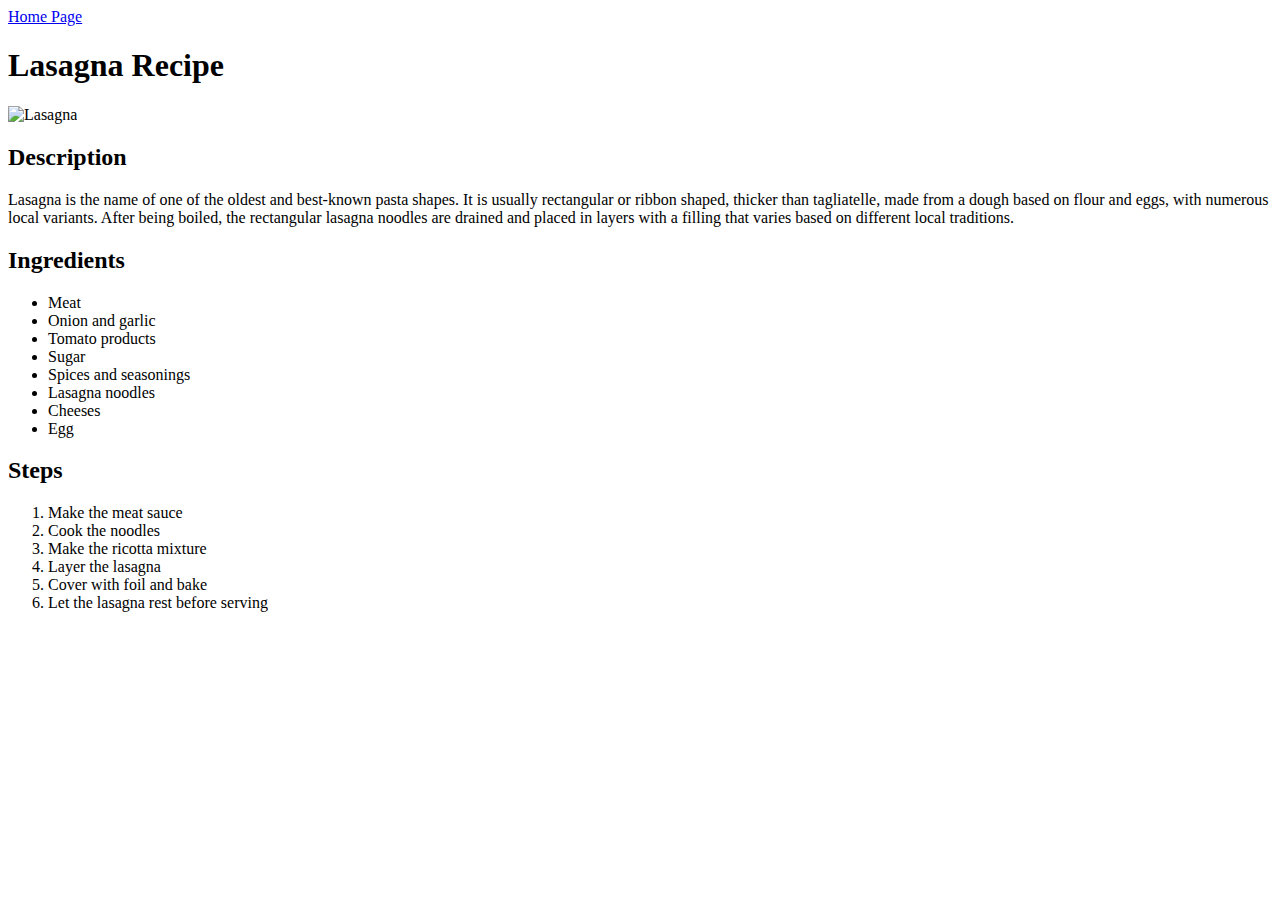
==== recipes/lasagna.html @ cae91c09 "Recipes, Ingredients, and Steps Listed and Functioning." ====
<!DOCTYPE html>
<html lang="en">
    <head>
        <meta charset="UTF-8">
        <title>Lasagna Recipe by Walgreens</title>    
    </head>
    <body>
        <a href="../index.html">Home Page</a>
        <h1>Lasagna Recipe</h1>
        <img src="https://www.allrecipes.com/thmb/9ErE7RrzzpeOQ3Engk2yWtnLlX4=/0x512/filters:no_upscale():max_bytes(150000):strip_icc()/23600-worlds-best-lasagna-DDMFS-4x3-1196-24c5401652934ffb96d3d94bc9fbe2d7.jpg" height="192" width="256" alt="Lasagna">
        
         <h2>Description</h2>
         <p>Lasagna is the name of one of the oldest and best-known pasta shapes. It is usually rectangular or ribbon shaped, thicker than tagliatelle, made from a dough based on flour and eggs, with numerous local variants. After being boiled, the rectangular lasagna noodles are drained and placed in layers with a filling that varies based on different local traditions. </p>
         <h2>Ingredients</h2>
            <ul>
                <li>Meat</li>
                <li>Onion and garlic</li>
                <li>Tomato products</li>
                <li>Sugar</li>
                <li>Spices and seasonings</li>
                <li>Lasagna noodles</li>
                <li>Cheeses</li>
                <li>Egg</li>
            </ul>
        <h2>Steps</h2>
            <ol>
                <li>Make the meat sauce</li>
                <li>Cook the noodles</li>
                <li>Make the ricotta mixture</li>
                <li>Layer the lasagna</li>
                <li>Cover with foil and bake</li>
                <li>Let the lasagna rest before serving</li>
            </ol>
    </body>
</html>
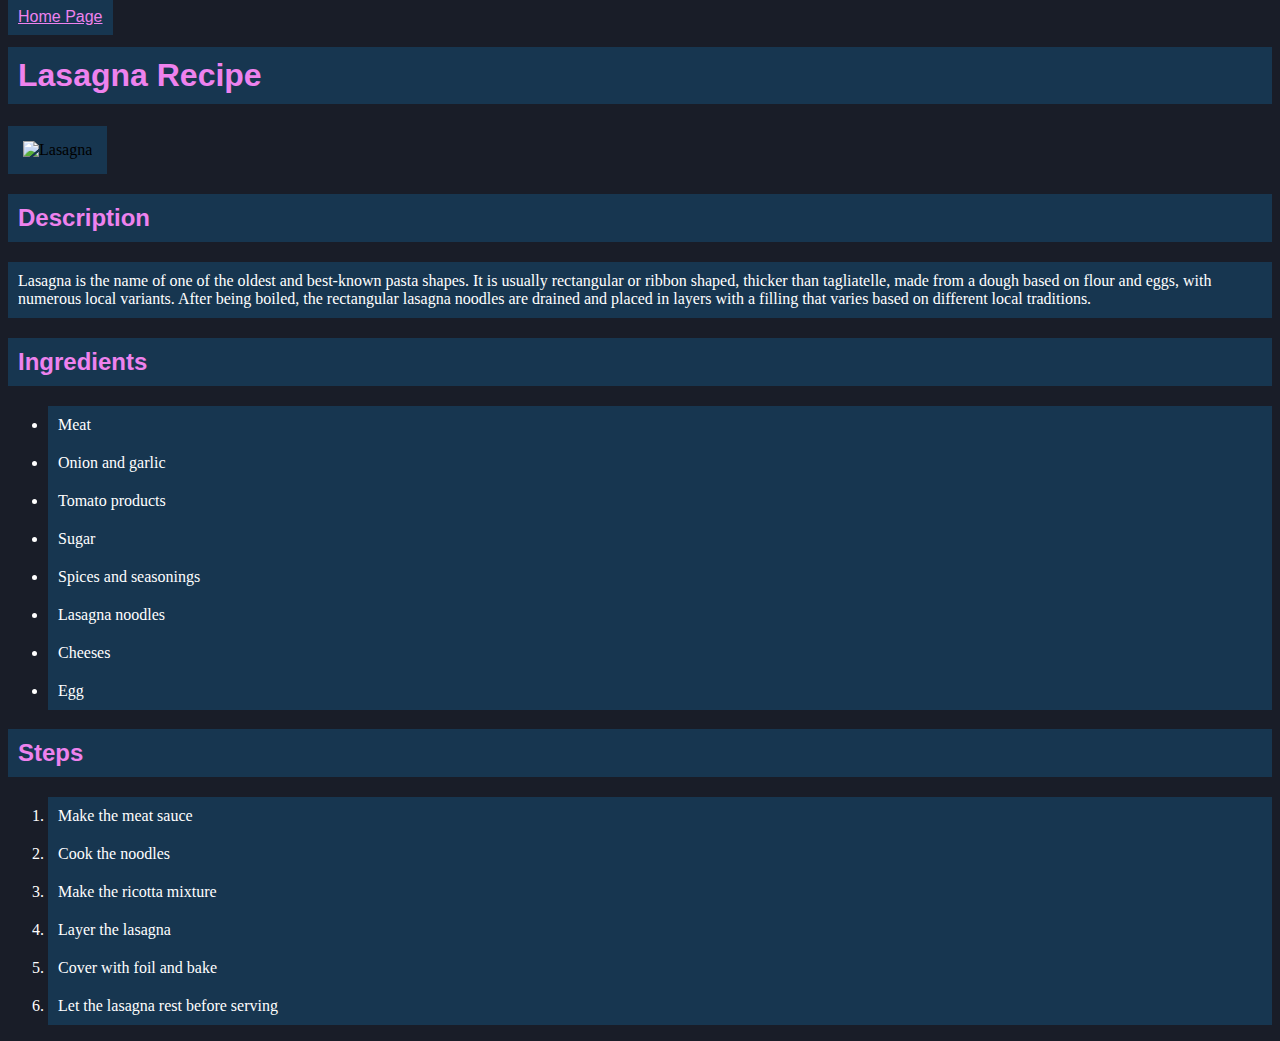
==== commit 91fd352f: "CSS Updates - Index, Lasagna Pages" ====
--- a/recipes/lasagna.html
+++ b/recipes/lasagna.html
@@ -2,34 +2,35 @@
 <html lang="en">
     <head>
         <meta charset="UTF-8">
-        <title>Lasagna Recipe by Walgreens</title>    
+        <title>Lasagna Recipe by Walgreens</title>  
+        <link rel="stylesheet" href="styles.css">  
     </head>
-    <body>
-        <a href="../index.html">Home Page</a>
-        <h1>Lasagna Recipe</h1>
-        <img src="https://www.allrecipes.com/thmb/9ErE7RrzzpeOQ3Engk2yWtnLlX4=/0x512/filters:no_upscale():max_bytes(150000):strip_icc()/23600-worlds-best-lasagna-DDMFS-4x3-1196-24c5401652934ffb96d3d94bc9fbe2d7.jpg" height="192" width="256" alt="Lasagna">
+    <body class="backgroundcolor">
+        <a href="../index.html" class="links">Home Page</a>
+        <h1 class="header">Lasagna Recipe</h1>
+        <img src="https://www.allrecipes.com/thmb/9ErE7RrzzpeOQ3Engk2yWtnLlX4=/0x512/filters:no_upscale():max_bytes(150000):strip_icc()/23600-worlds-best-lasagna-DDMFS-4x3-1196-24c5401652934ffb96d3d94bc9fbe2d7.jpg" height="192" width="256" alt="Lasagna" class="image">
         
-         <h2>Description</h2>
-         <p>Lasagna is the name of one of the oldest and best-known pasta shapes. It is usually rectangular or ribbon shaped, thicker than tagliatelle, made from a dough based on flour and eggs, with numerous local variants. After being boiled, the rectangular lasagna noodles are drained and placed in layers with a filling that varies based on different local traditions. </p>
-         <h2>Ingredients</h2>
+         <h2 class="header">Description</h2>
+         <p class="text">Lasagna is the name of one of the oldest and best-known pasta shapes. It is usually rectangular or ribbon shaped, thicker than tagliatelle, made from a dough based on flour and eggs, with numerous local variants. After being boiled, the rectangular lasagna noodles are drained and placed in layers with a filling that varies based on different local traditions. </p>
+         <h2 class="header">Ingredients</h2>
             <ul>
-                <li>Meat</li>
-                <li>Onion and garlic</li>
-                <li>Tomato products</li>
-                <li>Sugar</li>
-                <li>Spices and seasonings</li>
-                <li>Lasagna noodles</li>
-                <li>Cheeses</li>
-                <li>Egg</li>
+                <li class="text">Meat</li>
+                <li class="text">Onion and garlic</li>
+                <li class="text">Tomato products</li>
+                <li class="text">Sugar</li>
+                <li class="text">Spices and seasonings</li>
+                <li class="text">Lasagna noodles</li>
+                <li class="text">Cheeses</li>
+                <li class="text">Egg</li>
             </ul>
-        <h2>Steps</h2>
+        <h2 class="header">Steps</h2>
             <ol>
-                <li>Make the meat sauce</li>
-                <li>Cook the noodles</li>
-                <li>Make the ricotta mixture</li>
-                <li>Layer the lasagna</li>
-                <li>Cover with foil and bake</li>
-                <li>Let the lasagna rest before serving</li>
+                <li class="text">Make the meat sauce</li>
+                <li class="text">Cook the noodles</li>
+                <li class="text">Make the ricotta mixture</li>
+                <li class="text">Layer the lasagna</li>
+                <li class="text">Cover with foil and bake</li>
+                <li class="text">Let the lasagna rest before serving</li>
             </ol>
     </body>
 </html>--- a/recipes/styles.css
+++ b/recipes/styles.css
@@ -0,0 +1,31 @@
+.backgroundcolor {
+    background-color: rgb(25, 29, 40);
+}
+
+.image {
+    width: 25%;
+    height: auto;
+    background-color: rgb(23, 54, 80);
+    padding: 15px;
+}
+
+.header {
+    background-color: rgb(23, 54, 80);
+    color: violet; 
+    font-family: Helvetica, "Times New Roman", serif;
+    padding: 10px;
+}
+
+.text {
+    background-color: rgb(23, 54, 80);
+    color: white;
+    font-family: Verdana, "Times New Roman", serif;
+    padding: 10px;
+}
+
+.links {
+    color: violet; 
+    background-color: rgb(23, 54, 80);
+    font-family: Verdana, Tahoma, sans-serif; 
+    padding: 10px;
+}